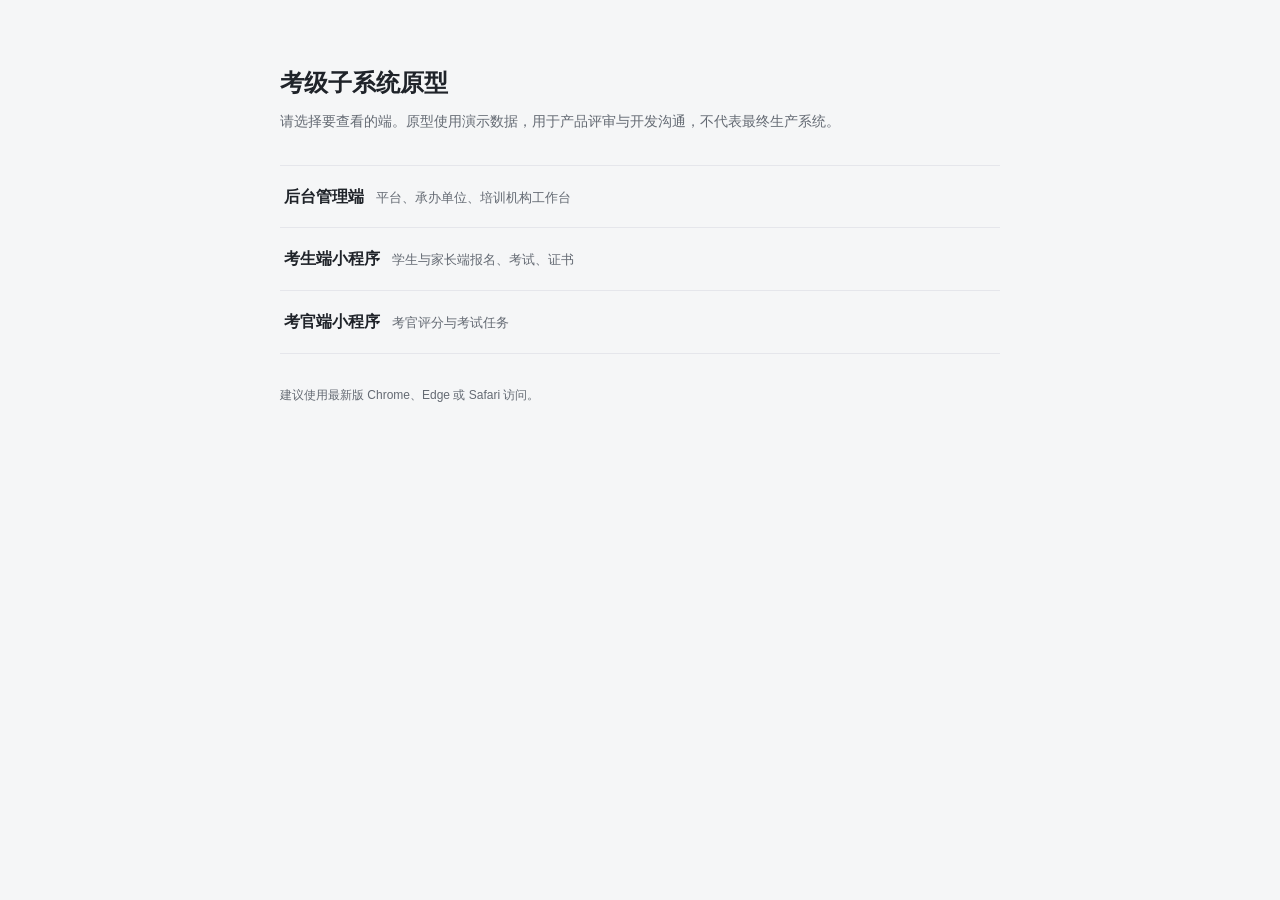
==== current/index.html @ dbd594db "feat: add prototype landing entry" ====
<!DOCTYPE html>
<html lang="zh-CN">
<head>
<meta charset="UTF-8" />
<meta name="viewport" content="width=device-width, initial-scale=1" />
<title>考级子系统原型</title>
<style>
  :root {
    --brand: #1677ff;
    --ink: #1f2329;
    --muted: #646a73;
    --line: #e5e6eb;
    --bg: #f5f6f7;
  }
  * { box-sizing: border-box; }
  body {
    margin: 0;
    padding: 64px 24px;
    background: var(--bg);
    color: var(--ink);
    font: 14px/1.6 -apple-system, "PingFang SC", "Microsoft YaHei", sans-serif;
  }
  main { max-width: 720px; margin: 0 auto; }
  h1 { margin: 0 0 8px; font-size: 24px; letter-spacing: 0; }
  .lede { margin: 0 0 32px; color: var(--muted); }
  ul { list-style: none; margin: 0; padding: 0; border-top: 1px solid var(--line); }
  li { border-bottom: 1px solid var(--line); }
  a {
    display: flex;
    align-items: baseline;
    gap: 12px;
    padding: 18px 4px;
    color: var(--ink);
    text-decoration: none;
  }
  a:hover .name { color: var(--brand); }
  .name { font-size: 16px; font-weight: 600; }
  .desc { color: var(--muted); font-size: 13px; }
  footer { margin-top: 32px; color: var(--muted); font-size: 12px; }
</style>
</head>
<body>
<main>
  <h1>考级子系统原型</h1>
  <p class="lede">请选择要查看的端。原型使用演示数据，用于产品评审与开发沟通，不代表最终生产系统。</p>
  <ul>
    <li><a href="./admin/"><span class="name">后台管理端</span><span class="desc">平台、承办单位、培训机构工作台</span></a></li>
    <li><a href="./student/"><span class="name">考生端小程序</span><span class="desc">学生与家长端报名、考试、证书</span></a></li>
    <li><a href="./judge/"><span class="name">考官端小程序</span><span class="desc">考官评分与考试任务</span></a></li>
  </ul>
  <footer>建议使用最新版 Chrome、Edge 或 Safari 访问。</footer>
</main>
</body>
</html>
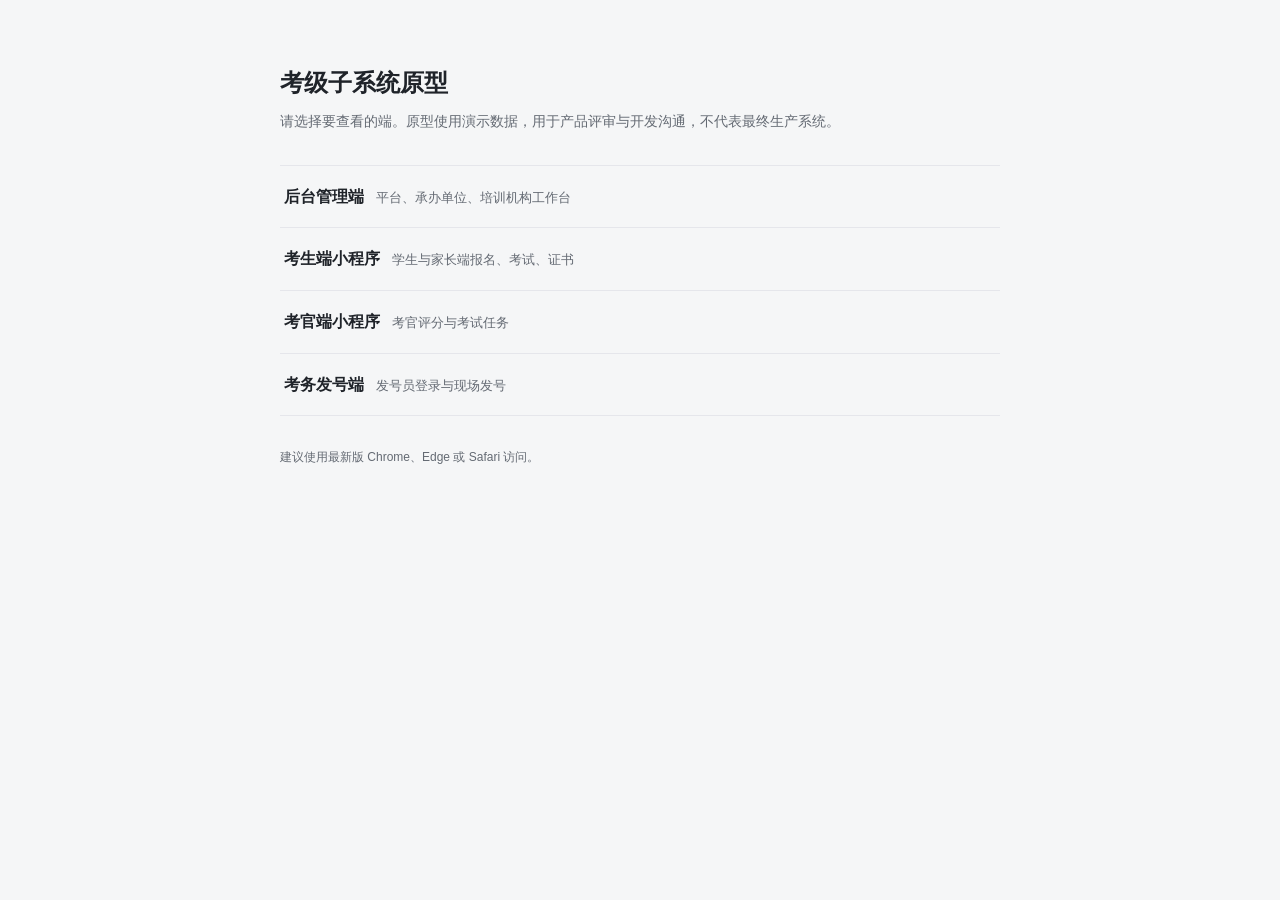
==== commit 7d86946a: "feat: dance exam grouping dual modes and on-site issuer desk - Admin: pre/live grouping with in-draw" ====
--- a/current/index.html
+++ b/current/index.html
@@ -47,6 +47,7 @@
     <li><a href="./admin/"><span class="name">后台管理端</span><span class="desc">平台、承办单位、培训机构工作台</span></a></li>
     <li><a href="./student/"><span class="name">考生端小程序</span><span class="desc">学生与家长端报名、考试、证书</span></a></li>
     <li><a href="./judge/"><span class="name">考官端小程序</span><span class="desc">考官评分与考试任务</span></a></li>
+    <li><a href="./student/#issuer-login"><span class="name">考务发号端</span><span class="desc">发号员登录与现场发号</span></a></li>
   </ul>
   <footer>建议使用最新版 Chrome、Edge 或 Safari 访问。</footer>
 </main>
